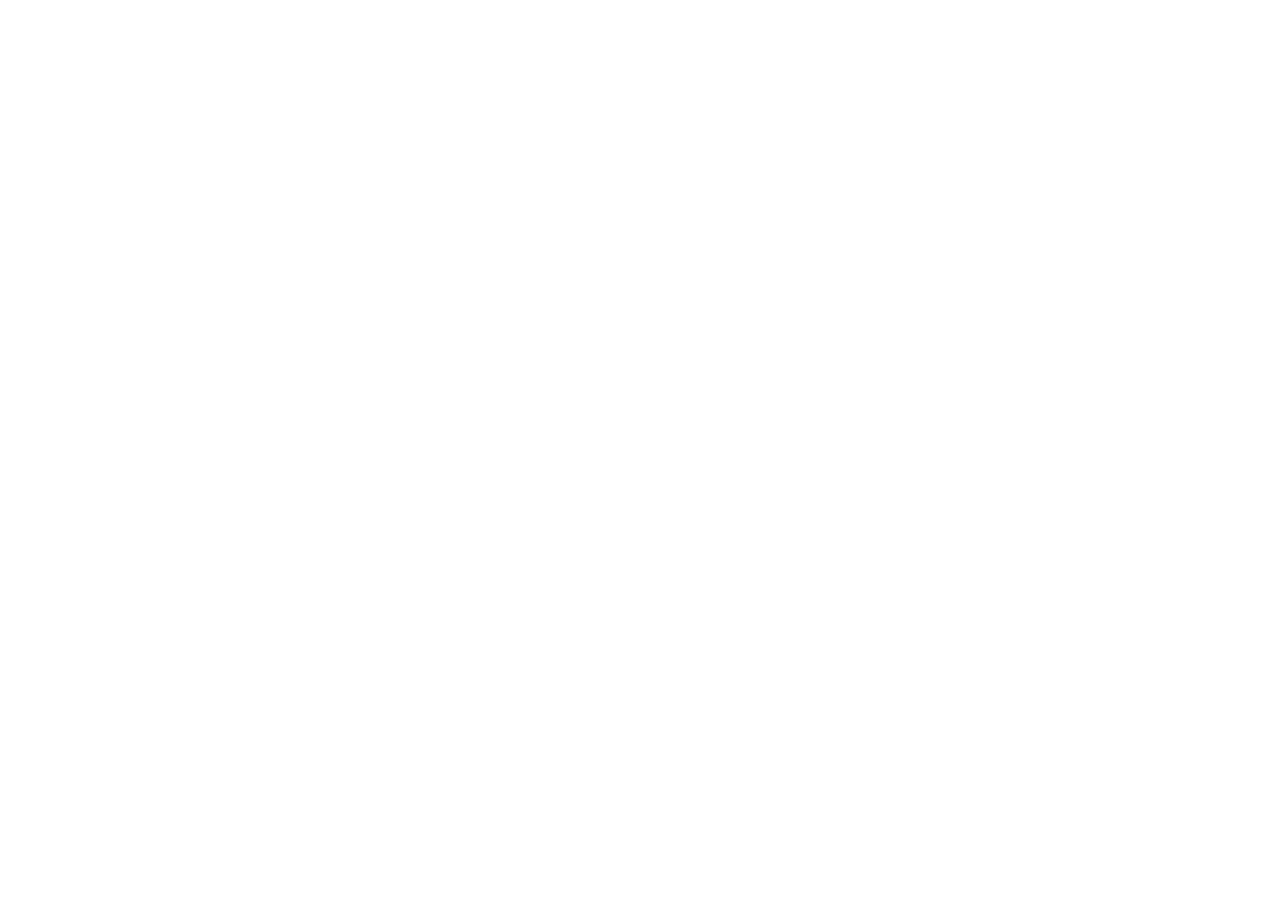
==== animationLogo.html @ 24e0c9b7 "Created animation files" ====
<!doctype html>
<html lang=en>
    <head>
        <meta charset=utf-8>
        <link rel="stylesheet" type="text/css" href="css/animationLogo.css">
        <title>My First animation</title>
    </head>

    <body>
        <div class="animationLogo" img src="./images/linkedin-logo.png" alt=""></div>
    </body>
</html>
---- css/animationLogo.css ----
/* The animation code */
@keyframes animatedLogo {
  0%   {filter: none;}
  25%  {filter: saturate(10%);}
  50%  {filter: contrast(50);}
  75%  {filter: blur(25%);}
  100% {filter: initial}
}

/* The element to apply the animation to */
.animationLogo {
  width: 100px;
  height: 100px;
  animation-name: animatedLogo;
  animation-duration: 4s;
  animation-iteration-count: infinite;    
}
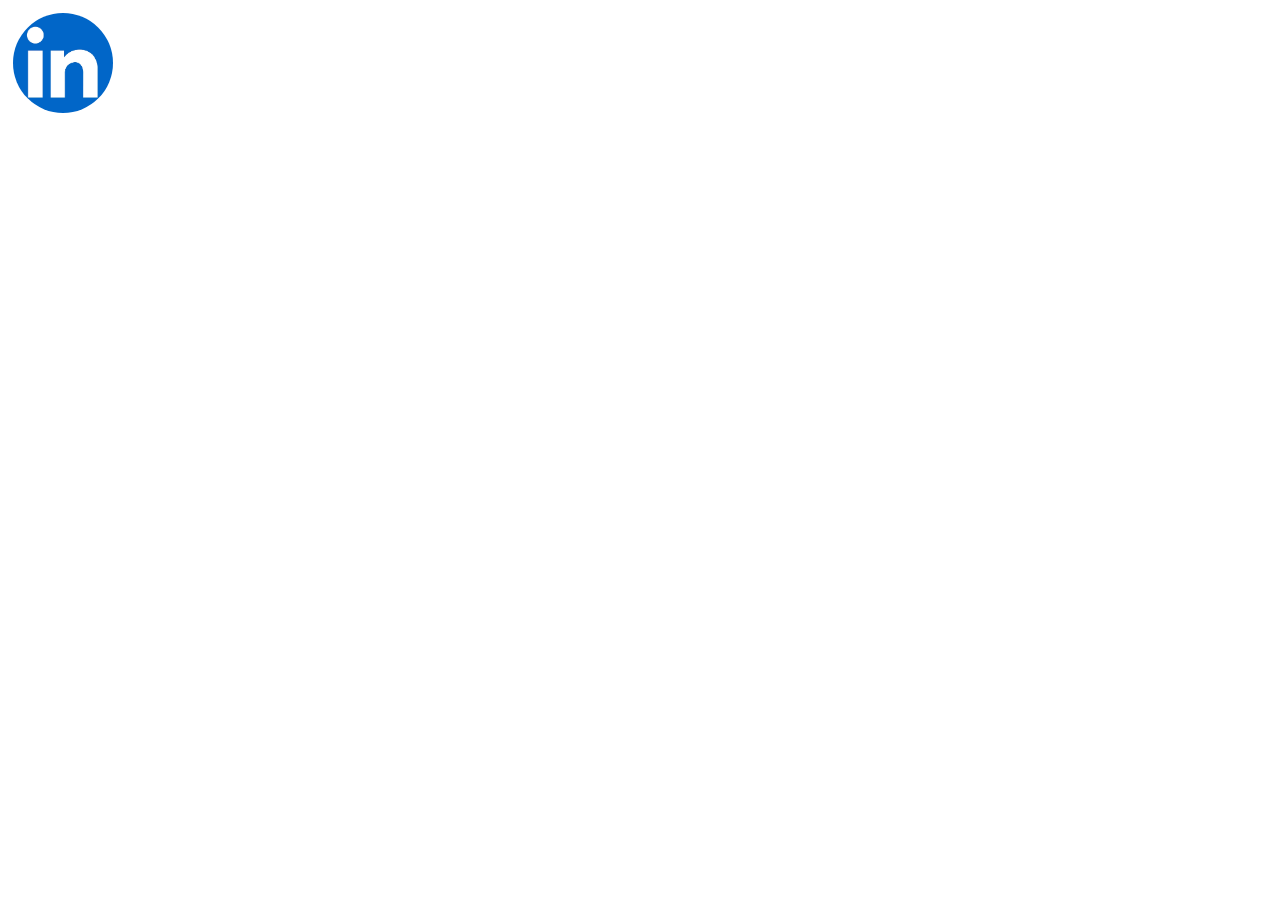
==== commit 88008d56: "modified" ====
--- a/animationLogo.html
+++ b/animationLogo.html
@@ -1,12 +1,13 @@
-<!doctype html>
-<html lang=en>
+<!DOCTYPE html>
+<html>
     <head>
-        <meta charset=utf-8>
+        <title>My First animation</title>
         <link rel="stylesheet" type="text/css" href="css/animationLogo.css">
-        <title>My First animation</title>
     </head>
 
     <body>
-        <div class="animationLogo" img src="./images/linkedin-logo.png" alt=""></div>
+        <div>
+            <img class="images" src="./images/linkedin-logo.png">
+        </div>
     </body>
 </html>--- a/css/animationLogo.css
+++ b/css/animationLogo.css
@@ -1,17 +1,23 @@
  /* The animation code */
 @keyframes animatedLogo {
+  
   0%   {filter: none;}
-  25%  {filter: saturate(10%);}
-  50%  {filter: contrast(50);}
-  75%  {filter: blur(25%);}
-  100% {filter: initial}
+  25%  {filter: hue-rotate(90deg) drop-shadow(16px -16px 20px red);}
+  37.5%{filter: none;}
+  50%  {filter: drop-shadow(-16px 16px 20px red);}
+  75%  {filter: none;}
+  100% {filter: saturate(200%) drop-shadow(16px 16px 20px red);}
 }
 
 /* The element to apply the animation to */
-.animationLogo {
-  width: 100px;
-  height: 100px;
-  animation-name: animatedLogo;
-  animation-duration: 4s;
-  animation-iteration-count: infinite;    
+.images { /* Specifies selection of the img element class in the div */
+  width: 100px; /* Sets width of image */
+  height: 100px;  /* Sets height of image */
+  border: 5px solid transparent;  /* Sets the image border width, style and color */
+  border-radius: 50%; /* Sets image border to rounded */
+  animation-name: animatedLogo; /* Sets height of image */
+  animation-duration: 4s; /* Sets duration of each animation cycle */
+  animation-iteration-count:infinite; /* Sets number of times each animation cycle repeats itself */
+  animation-timing-function: ease-in; /* Sets progression of animation for each cycle */
+  animation-direction: normal; /* Sets how animation cycles play */
 } 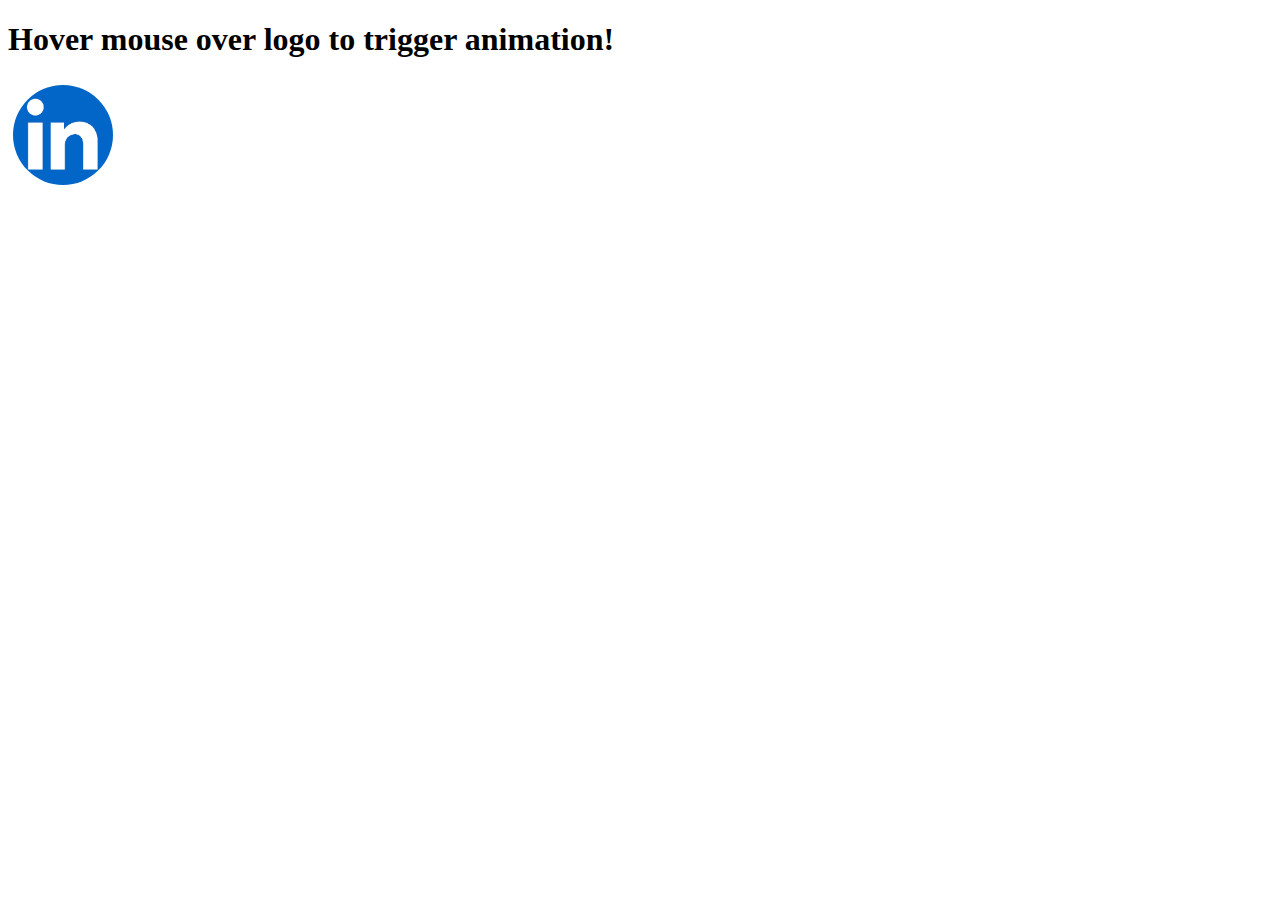
==== commit f58cfa18: "Update animationLogo.html" ====
--- a/animationLogo.html
+++ b/animationLogo.html
@@ -2,12 +2,15 @@
 <html>
     <head>
         <title>My First animation</title>
-        <link rel="stylesheet" type="text/css" href="css/animationLogo.css">
+        <link rel="stylesheet" type="text/css" href="css/animationLogo.css">    <!--link css stylesheet to html file so they cooperate when code runs-->
     </head>
 
     <body>
+    
+        <h1>Hover mouse over logo to trigger animation!</h1>    <!--give instructions to user on how to activate animation-->
+        
         <div>
             <img class="images" src="./images/linkedin-logo.png">
         </div>
     </body>
-</html>+</html>
--- a/css/animationLogo.css
+++ b/css/animationLogo.css
@@ -1,13 +1,15 @@
  /* The animation code */
 @keyframes animatedLogo {
   
-  0%   {filter: none;}
+  0%   {filter: none;
+        transform: rotate(90deg);}
   25%  {filter: hue-rotate(90deg) drop-shadow(16px -16px 20px red);}
   37.5%{filter: none;}
-  50%  {filter: drop-shadow(-16px 16px 20px red);}
+  50%  {filter: drop-shadow(-16px 16px 20px red);
+        transform: rotate(-90deg);}
   75%  {filter: none;}
   100% {filter: saturate(200%) drop-shadow(16px 16px 20px red);}
-}
+} 
 
 /* The element to apply the animation to */
 .images { /* Specifies selection of the img element class in the div */
@@ -15,9 +17,12 @@
   height: 100px;  /* Sets height of image */
   border: 5px solid transparent;  /* Sets the image border width, style and color */
   border-radius: 50%; /* Sets image border to rounded */
+}
+
+.images:hover { /* Sets animation to only work when mouse is hovering over the image */
   animation-name: animatedLogo; /* Sets height of image */
-  animation-duration: 4s; /* Sets duration of each animation cycle */
+  animation-duration: 3s; /* Sets duration of each animation cycle */
   animation-iteration-count:infinite; /* Sets number of times each animation cycle repeats itself */
-  animation-timing-function: ease-in; /* Sets progression of animation for each cycle */
-  animation-direction: normal; /* Sets how animation cycles play */
+  animation-timing-function: ease; /* Sets progression of animation for each cycle */
+  animation-direction: alternate; /* Sets how animation cycles play */
 } 